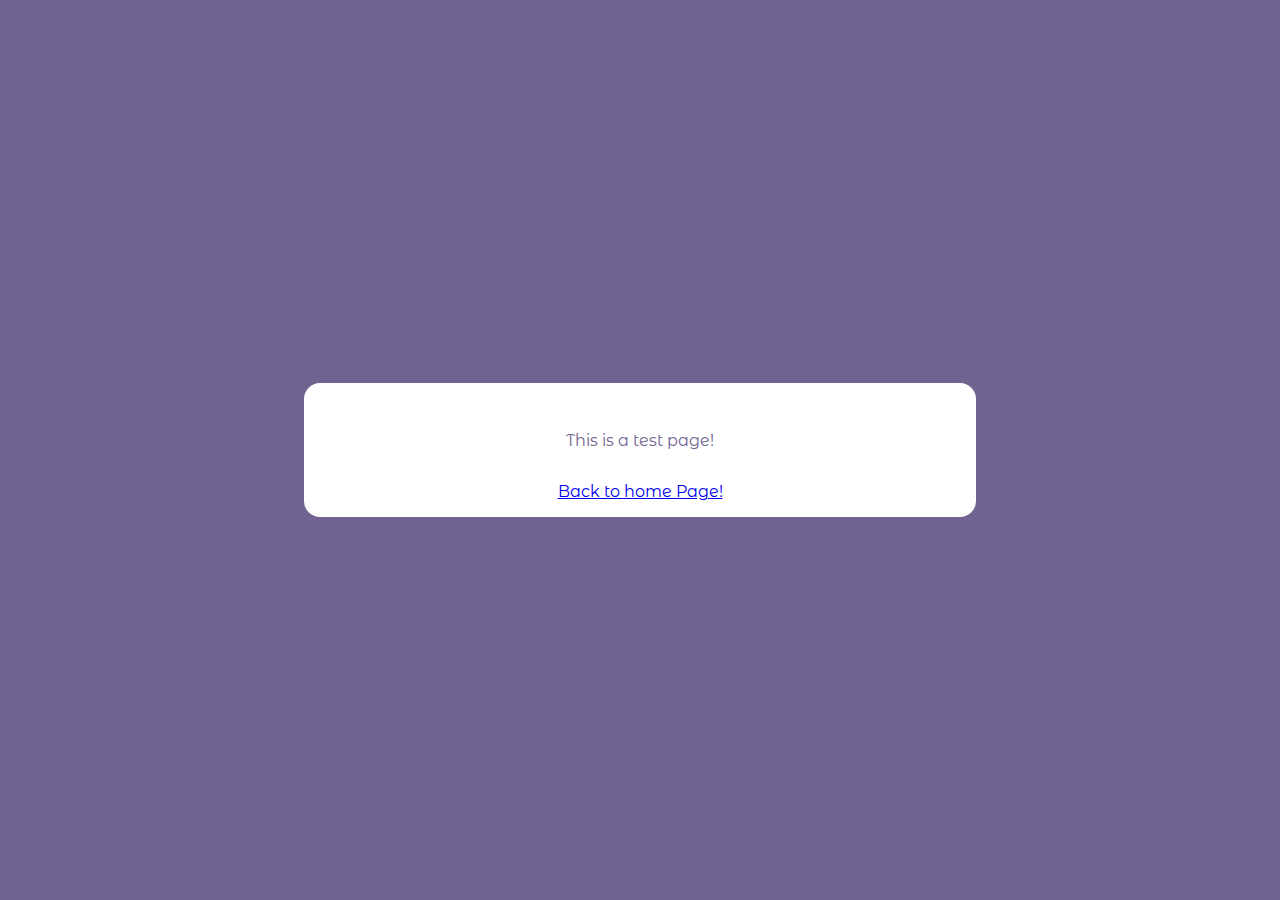
==== testpage.html @ ec64ef9c "multiple pages test" ====
<!DOCTYPE html>
<html>
	<head>
		<link rel="stylesheet" type="text/css" href="main.css">
	</head>
	<body>
		<div class="table">
			<div class="container">
				<div class="box">
					<p>This is a test page!</p><a href="index.html">Back to home Page!</a>
				</div>
			</div>
		</div>
	</body>
</html>
---- main.css ----
@import url("https://fonts.googleapis.com/css?family=Montserrat+Alternates&display=swap");@font-face{font-family:'Barton Graph';src:url("/fonts/Barton-Graph/TTF/Barton Graph.ttf") format("truetype")}body{font-family:'Montserrat Alternates', sans-serif;background:#706391}h1{font-family:'Barton Graph', cursive, serif;color:#706391;margin:0.2em 32px -0.2em 32px;font-size:7em}h2{color:#706391;margin:0;padding:0;font-size:2em}p{color:#706391;margin:32px auto;width:384px}.table{position:absolute;display:table;width:100%;height:100%;left:0px;right:0px;top:0px;bottom:0px}.container{display:table-cell;vertical-align:middle;position:relative}.box{position:relative;background-color:#fff;width:640px;margin:auto;border-radius:16px;text-align:center;padding:16px}.logo{margin:32px;width:192px;border-radius:16px}
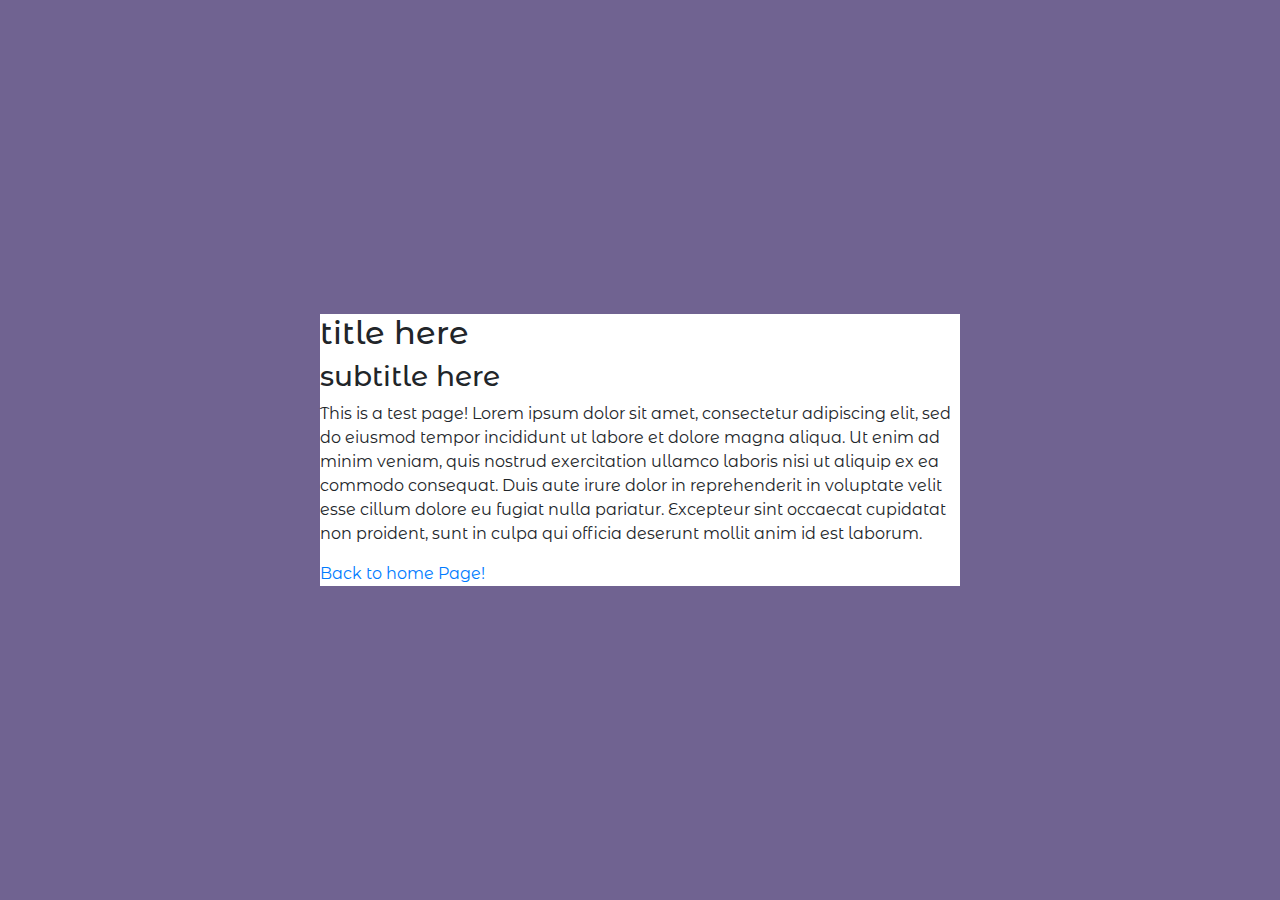
==== commit c2539a99: "re- initial commit?" ====
--- a/testpage.html
+++ b/testpage.html
@@ -1,13 +1,18 @@
 <!DOCTYPE html>
-<html>
+<html lang="en">
 	<head>
-		<link rel="stylesheet" type="text/css" href="main.css">
+		<link rel="stylesheet" href="https://stackpath.bootstrapcdn.com/bootstrap/4.3.1/css/bootstrap.min.css" integrity="sha384-ggOyR0iXCbMQv3Xipma34MD+dH/1fQ784/j6cY/iJTQUOhcWr7x9JvoRxT2MZw1T" crossorigin="anonymous">
+		<link rel="stylesheet" type="text/css" href="test.css">
+		
+		<title>Isaac Winter - Test Page</title>
 	</head>
 	<body>
-		<div class="table">
-			<div class="container">
-				<div class="box">
-					<p>This is a test page!</p><a href="index.html">Back to home Page!</a>
+		<div class="page-table">
+			<div class="page-cell">
+				<div class="content">
+					<h2>title here</h2>
+					<h3>subtitle here</h3>
+					<p>This is a test page! Lorem ipsum dolor sit amet, consectetur adipiscing elit, sed do eiusmod tempor incididunt ut labore et dolore magna aliqua. Ut enim ad minim veniam, quis nostrud exercitation ullamco laboris nisi ut aliquip ex ea commodo consequat. Duis aute irure dolor in reprehenderit in voluptate velit esse cillum dolore eu fugiat nulla pariatur. Excepteur sint occaecat cupidatat non proident, sunt in culpa qui officia deserunt mollit anim id est laborum.</p><a href="index.html">Back to home Page!</a>
 				</div>
 			</div>
 		</div>
--- a/test.css
+++ b/test.css
@@ -0,0 +1 @@
+@import url("https://fonts.googleapis.com/css?family=Montserrat+Alternates&display=swap");@font-face{font-family:'Barton Graph';src:url("/fonts/Barton-Graph/TTF/Barton Graph.ttf") format("truetype")}body{background-color:#3E3360;font-family:'Montserrat Alternates', sans-serif}.page-table{display:table;position:absolute;width:100%;height:100%;background-color:#706391}.page-cell{display:table-cell;position:relative;vertical-align:middle}.content{position:relative;margin:auto;width:640px;background-color:#fff}
